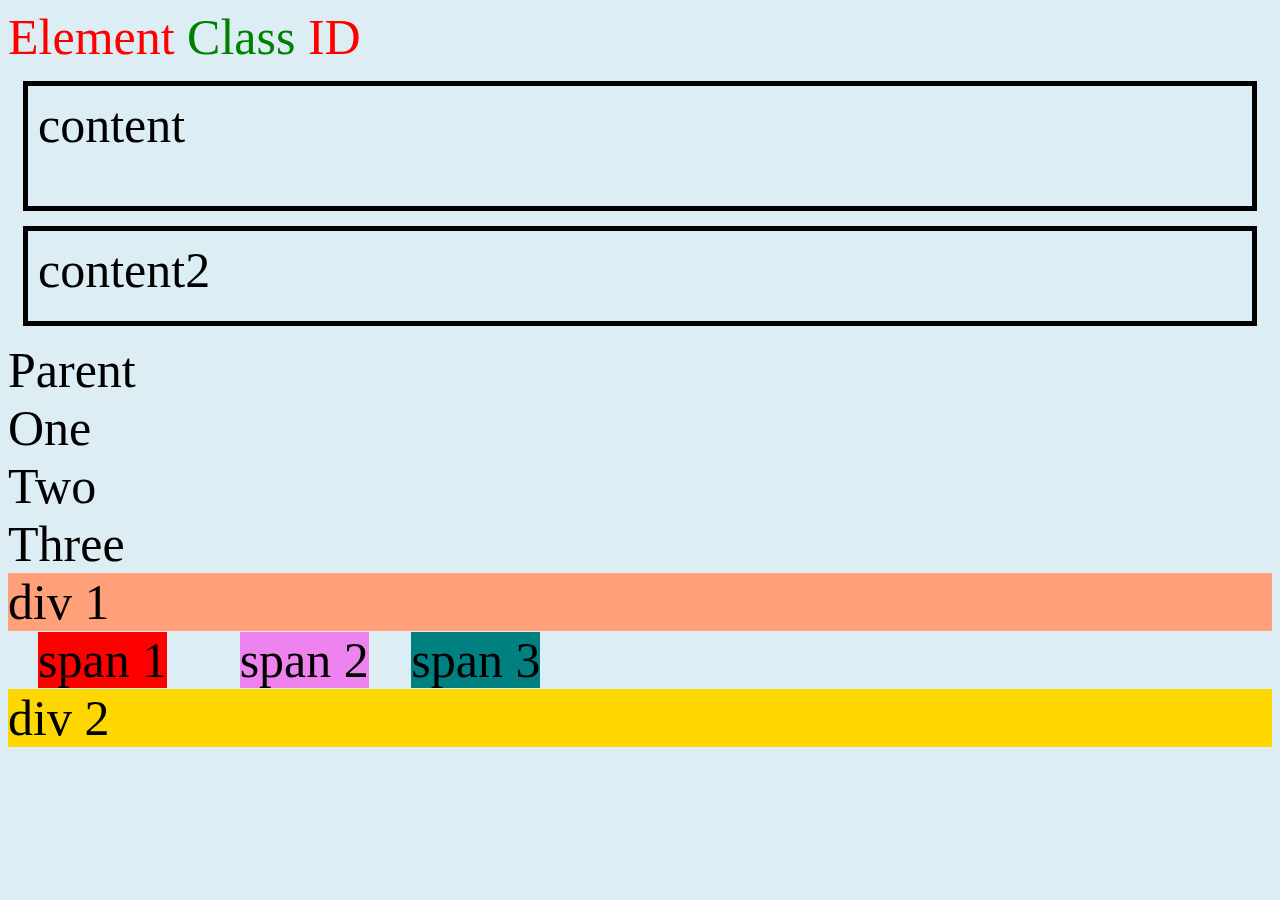
==== css.html @ 25016981 "html" ====
<!DOCTYPE html>
<html lang="en">
<head>
  <meta charset="UTF-8">
  <meta http-equiv="X-UA-Compatible" content="IE=edge">
  <meta name="viewport" content="width=device-width, initial-scale=1.0">
  <title>Document</title>
  <link rel="stylesheet" href="style.css">
</head>
<body>
  <section class="selectors">
    <a>Element</a>
    <a class="myClass">Class</a>
    <a id="myId">ID</a>
  </section>

  <section class="box-model">
    <p>content</p>
    <p class="myHeight">content2</p>
  </section>

  <section class="position">
    <div class="parent">
      Parent
      <div class="one child">One</div>
      <div class="two child">Two</div>
      <div class="three child">Three</div>
    </div>
  </section>

  <section class="display">
    <div class="div1">div 1</div>
    <span class="span1">span 1</span>
    <span class="span2">span 2</span>
    <span class="span3">span 3</span>
    <div class="div2">div 2</div>
  </section>
</body>
</html>
---- style.css ----
* {
  background: rgb(220, 238, 244);
  font-size: 50px;
}

a {
  color: red;
}

.myClass {
  color: green;
}

/* section #myId {
  color: orange;
}

#myId {
  color: blue;
} */

/* pseudo-classes

a:hover {
  background: yellow;
}

a:focus {
  background: orange;
}

a:active {
  background: brown;
}

a:disabled {
  background: grey;
}  */


/* pseudo-elements

a::before {
  content: 'Before';
  background: teal;
}

a::after {
  content: 'After';
  background: violet;
}
*/


.box-model p {
  padding: 10px;
  border: 5px solid black;
  margin: 15px;
  height: 100px;
}

.myHeight {
  box-sizing: border-box;
}

/* position 

.parent {
  background: lightskyblue;
  padding: 20px;
  position: static;
  height: 2000px;
}

.one {
  background: greenyellow;
  position: static;
  position: relative;
  position: absolute;
  position: fixed;
  position: sticky;
  top: 20px;
}

.two {
  background: yellow;
}

.three {
  background: pink;
}
*/

.div1 {
  background: lightsalmon;
}

.span1 {
  background: red;
  width: 300px;
  height: 300px;
  margin: 30px;
}

.span2 {
  background: violet;
  width: 300px;
  height: 300px;
  margin: 30px;
}

.span3 {
  background: teal;
}

.div2 {
  background: gold;
}
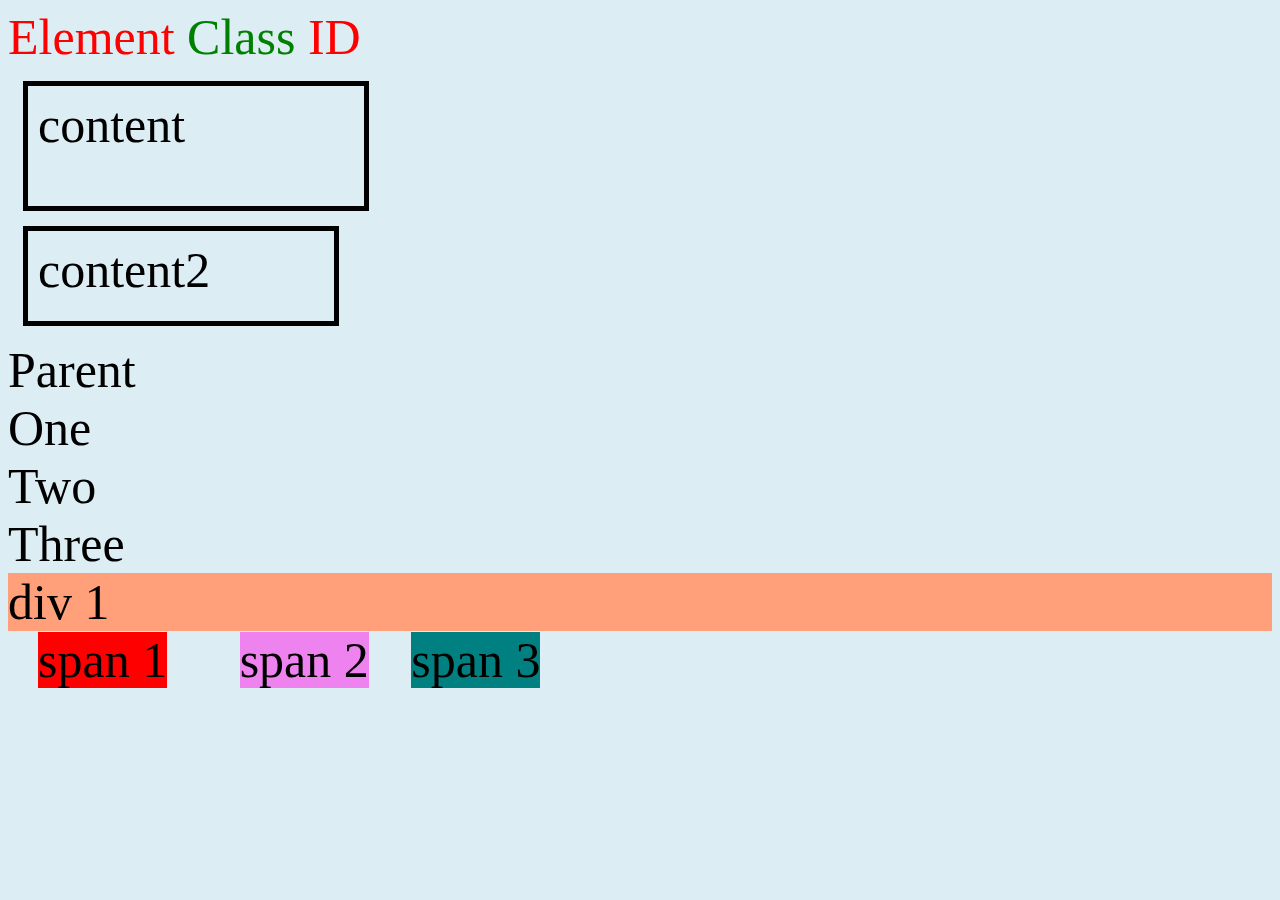
==== commit d508a444: "add js" ====
--- a/css.html
+++ b/css.html
@@ -10,8 +10,9 @@
 <body>
   <section class="selectors">
     <a>Element</a>
-    <a class="myClass">Class</a>
+    <a id="myId" class="myClass">Class</a>
     <a id="myId">ID</a>
+    <!-- <a id="myId" style="color: black">ID-2</a> -->
   </section>
 
   <section class="box-model">
@@ -33,7 +34,6 @@
     <span class="span1">span 1</span>
     <span class="span2">span 2</span>
     <span class="span3">span 3</span>
-    <div class="div2">div 2</div>
   </section>
 </body>
 </html>--- a/style.css
+++ b/style.css
@@ -37,7 +37,6 @@
   background: grey;
 }  */
 
-
 /* pseudo-elements
 
 a::before {
@@ -49,14 +48,24 @@
   content: 'After';
   background: violet;
 }
-*/
+
+.selectors::first-letter {
+  color: blue;
+}
+
+.selectors::first-line {
+  color: black;
+} */
+
 
 
 .box-model p {
+  content: normal;
   padding: 10px;
   border: 5px solid black;
   margin: 15px;
   height: 100px;
+  width: 25%;
 }
 
 .myHeight {
@@ -81,15 +90,13 @@
   position: sticky;
   top: 20px;
 }
-
 .two {
   background: yellow;
 }
-
 .three {
   background: pink;
-}
-*/
+} */
+
 
 .div1 {
   background: lightsalmon;
@@ -113,6 +120,3 @@
   background: teal;
 }
 
-.div2 {
-  background: gold;
-}
